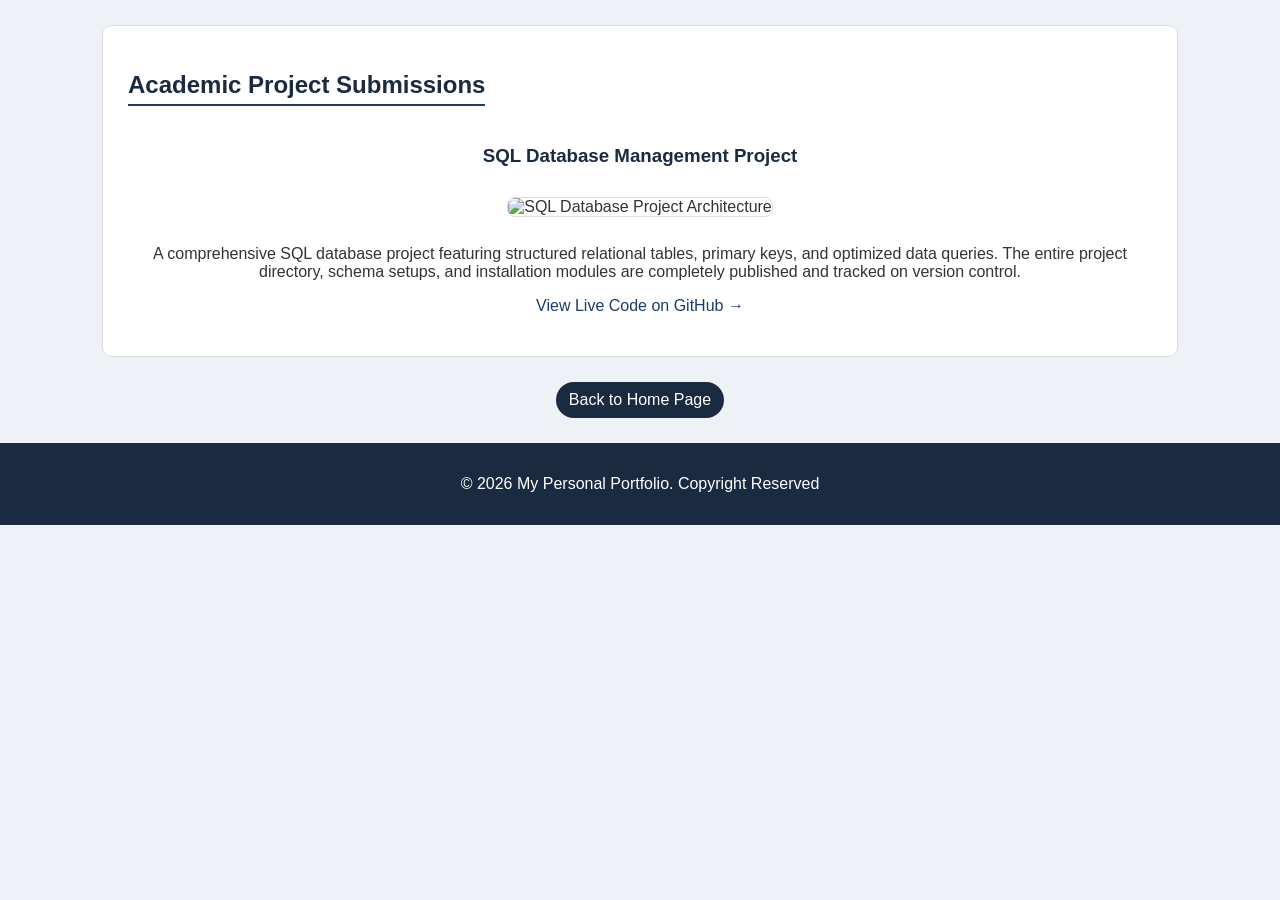
==== projects.html @ 6e22fcb7 "initial project setup" ====
<!DOCTYPE html>
<html lang="en">
<head>
    <meta charset="UTF-8">
    <meta name="viewport" content="width=device-width, initial-scale=1.0">
    <title>Projects | My Personal Portfolio</title>
    <link rel="stylesheet" href="css/style.css">
</head>
<body>
    <main>
        <section id="gallery">
            <h2>Academic Project Submissions</h2>
            
            <article class="project-card">
                <h3>SQL Database Management Project</h3>
                <img src="css/images/Project1.jpg" alt="SQL Database Project Architecture" width="200">
                <p>
                    A comprehensive SQL database project featuring structured relational tables, primary keys, 
                    and optimized data queries. The entire project directory, schema setups, and installation modules 
                    are completely published and tracked on version control.
                </p>
                <p><a href="https://github.com/mmismailll12-sys/SQL-Injection.git" target="_blank">View Live Code on GitHub &rarr;</a></p>
            </article>
        </section>
    </main>
    <a href="index.html">Back to Home Page</a>

    <footer>
        <p>&copy; 2026 My Personal Portfolio. Copyright Reserved</p>
    </footer>
    
</body>
</html>
---- css/style.css ----
/* ====================================
   My Personal Portfolio - style.css
   ==================================== */

body {
    font-family: Arial, sans-serif;
    background-color: #eef1f5;
    color: #333333;
    margin: 0;
    padding: 0;
}

h1, h2, h3, h4 {
    color: #1a2a40;
}

a {
    text-decoration: none;
    color: #1a3c6e;
    transition: color 0.3s;
}

a:hover {
    color: #0d2240;
}

/* ===== Header & Navigation (index.html) ===== */
header {
    background-color: #1a2a40;
    color: white;
    text-align: center;
    padding: 25px 20px;
}

header h1 {
    color: white;
}

nav ul {
    list-style: none;
    padding: 0;
    margin: 15px 0 0 0;
    text-align: center;
}

nav ul li {
    display: inline;
    margin: 0 12px;
}

nav ul li a {
    color: white;
    padding: 6px 12px;
    border-radius: 6px;
    transition: background-color 0.3s;
}

nav ul li a:hover {
    background-color: #1a3c6e;
    color: white;
}

/* ===== Hero Section (index.html) ===== */
.hero {
    background-color: #1a3c6e;
    color: white;
    text-align: center;
    padding: 50px 20px;
}

.hero h2 {
    color: white;
}

.hero a {
    display: inline-block;
    background-color: white;
    color: #1a3c6e;
    padding: 10px 24px;
    margin-top: 10px;
    border-radius: 20px;
    font-weight: bold;
    transition: background-color 0.3s, color 0.3s;
}

.hero a:hover {
    background-color: #1a2a40;
    color: white;
}

/* ===== Main Content ===== */
main {
    width: 80%;
    margin: 25px auto;
    background-color: white;
    padding: 25px;
    border-radius: 10px;
    border: 1px solid #dddddd;
}

/* ===== About Page ===== */
.profile-container {
    text-align: center;
}

.profile-img {
    width: 160px;
    height: 160px;
    object-fit: cover;
    border-radius: 50%;
    border: 4px solid #1a3c6e;
}

/* ===== Aside / Sidebar ===== */
aside {
    width: 80%;
    margin: 25px auto;
    background-color: #dde6f0;
    padding: 18px 22px;
    border-radius: 10px;
    border: 1px solid #c3d4e8;
}

aside ul {
    padding-left: 18px;
}

aside ul li {
    margin-bottom: 6px;
}

/* ===== Projects Page ===== */
.project-card {
    text-align: center;
}

.project-card img {
    width: 220px;
    margin: 12px 0;
    border-radius: 8px;
    border: 1px solid #dddddd;
    transition: transform 0.3s;
}

.project-card img:hover {
    transform: scale(1.04);
}

/* ===== Skills Page ===== */
main ul li {
    margin-bottom: 6px;
}

main h2 {
    border-bottom: 2px solid #1a3c6e;
    padding-bottom: 5px;
    display: inline-block;
}

/* ===== Contact Page / Form ===== */
.contact {
    text-align: center;
}

.contact form {
    text-align: left;
    width: 60%;
    margin: 20px auto 0 auto;
}

.contact label {
    font-weight: bold;
}

.contact input,
.contact textarea {
    width: 100%;
    padding: 9px;
    margin-bottom: 14px;
    border: 1px solid #cccccc;
    border-radius: 6px;
}

.contact input:focus,
.contact textarea:focus {
    outline: none;
    border-color: #1a3c6e;
}

.contact button {
    background-color: #1a3c6e;
    color: white;
    padding: 10px 24px;
    border: none;
    border-radius: 20px;
    cursor: pointer;
    transition: background-color 0.3s;
}

.contact button:hover {
    background-color: #0d2240;
}

/* ===== Back to Home Link ===== */
body > a {
    display: block;
    width: 150px;
    margin: 0 auto 25px auto;
    text-align: center;
    background-color: #1a2a40;
    color: white;
    padding: 9px;
    border-radius: 20px;
    transition: background-color 0.3s;
}

body > a:hover {
    background-color: #1a3c6e;
    color: white;
}

/* ===== Footer ===== */
footer {
    background-color: #1a2a40;
    color: white;
    text-align: center;
    padding: 16px;
}
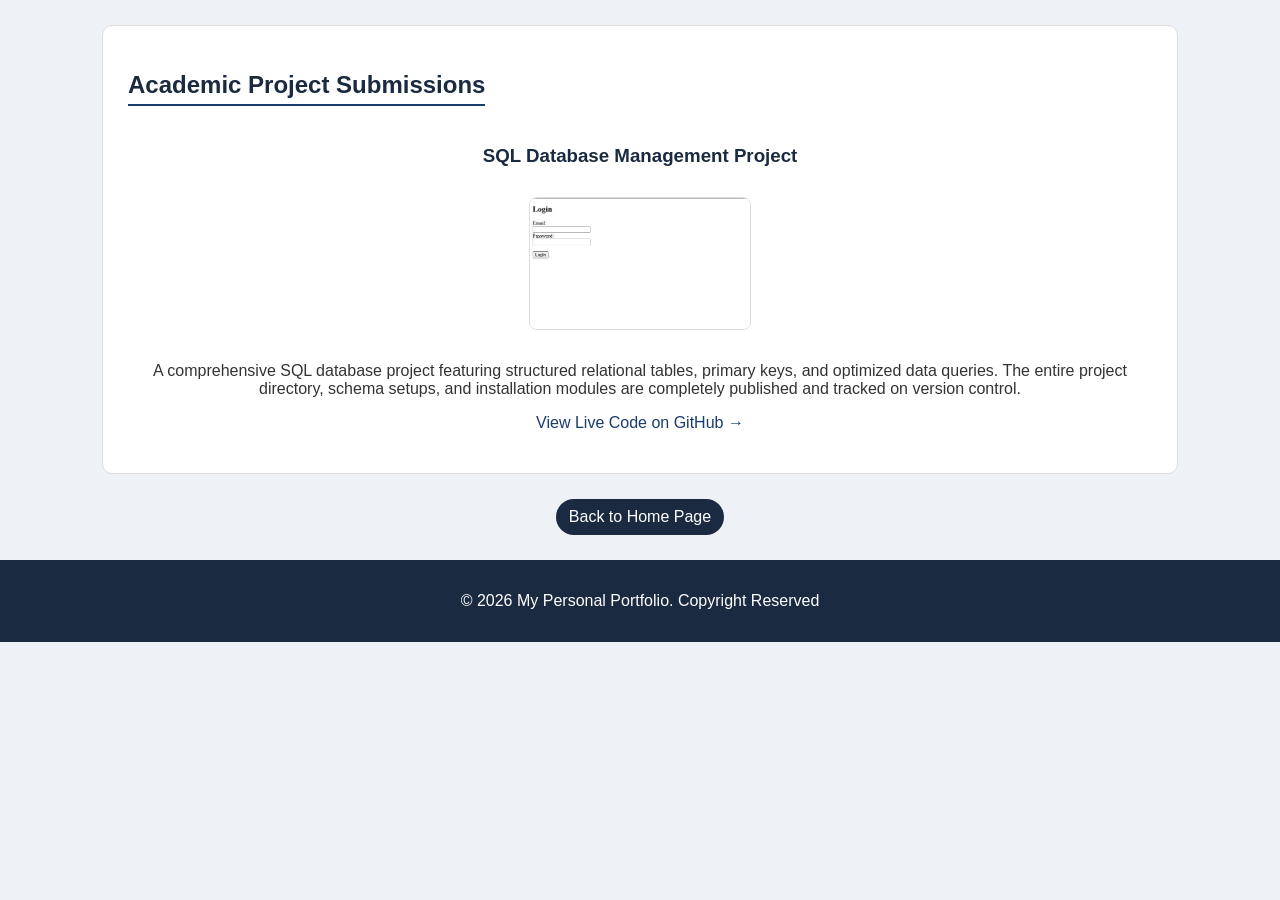
==== commit 210816f6: "fix image path links" ====
--- a/projects.html
+++ b/projects.html
@@ -13,7 +13,7 @@
             
             <article class="project-card">
                 <h3>SQL Database Management Project</h3>
-                <img src="css/images/Project1.jpg" alt="SQL Database Project Architecture" width="200">
+                <img src="images/Project1.jpg" alt="SQL Database Project Architecture" width="200">
                 <p>
                     A comprehensive SQL database project featuring structured relational tables, primary keys, 
                     and optimized data queries. The entire project directory, schema setups, and installation modules 
